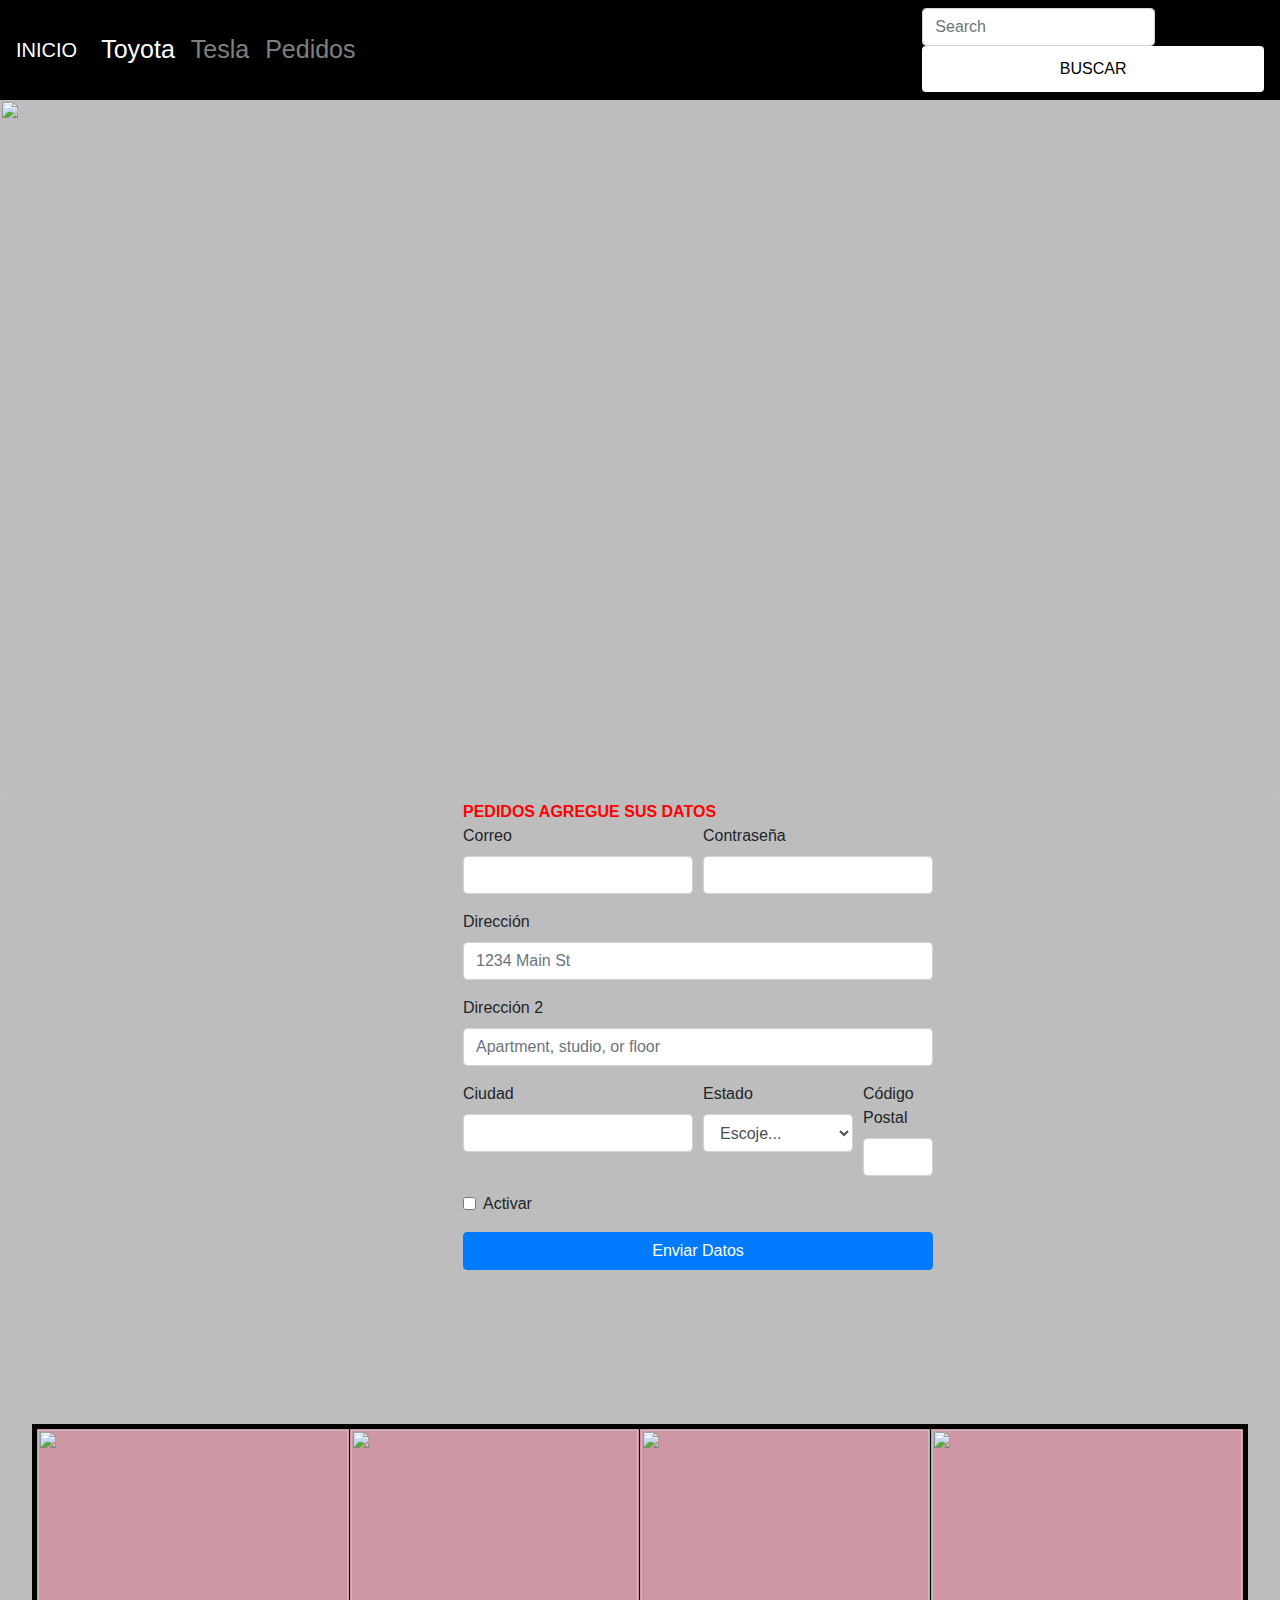
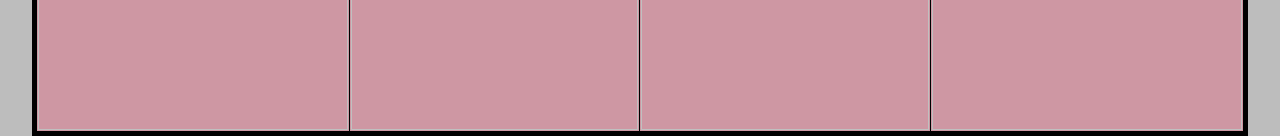
==== Pedidos.html @ 240632e0 "unpocomas commit" ====
<!DOCTYPE html>
<html lang="en">
<head>
    <meta charset="UTF-8">
    <meta name="viewport" content="width=device-width, initial-scale=1.0">
    <meta http-equiv="X-UA-Compatible" content="ie=edge">
    <title>Elias</title>
    <link rel="stylesheet" href="https://stackpath.bootstrapcdn.com/bootstrap/4.4.1/css/bootstrap.min.css" integrity="sha384-Vkoo8x4CGsO3+Hhxv8T/Q5PaXtkKtu6ug5TOeNV6gBiFeWPGFN9MuhOf23Q9Ifjh" crossorigin="anonymous">
</head>
<body>
  <nav class="navbar navbar-expand-lg navbar-dark bg-primary">
  <a class="navbar-brand" href="index.html">INICIO</a>
  <button class="navbar-toggler" type="button" data-toggle="collapse" data-target="#navbarTogglerDemo02" aria-controls="navbarTogglerDemo02" aria-expanded="false" aria-label="Toggle navigation">
    <span class="navbar-toggler-icon"></span>
  </button>

  <div class="collapse navbar-collapse" id="navbarTogglerDemo02">
    <ul class="navbar-nav mr-auto mt-2 mt-lg-0">
      <li class="nav-item active">
        <a class="nav-link" href="Toyota.html">Toyota<span class="sr-only">(current)</span></a>
      </li>
      <li class="nav-item">
        <a class="nav-link" href="Tesla.html">Tesla</a>
      </li>
      <li class="nav-item">
        <a class="nav-link" href="Pedidos.html" tabindex="4">Pedidos</a>
      </li>
    </ul>
    <form class="form-inline my-2 my-lg-0">
      <input class="form-control mr-sm-2" type="search" placeholder="Search">
      <button class="btn btn-outline-success my-2 my-sm-0 barra" type="submit">BUSCAR</button>
    </form>
  </div>
</nav>
    <div class="portada">
      <img src="img/pedidos.jpg" alt="">
  </div>
  <div class="container">
    <div class="row">
      <div class="col">
      <font zise="10" color="red"><b>PEDIDOS AGREGUE SUS DATOS</b></font>
  <form>
    <div class="form-row">
      <div class="form-group col-md-6">
        <label for="inputEmail4">Correo</label>
        <input type="email" class="form-control" id="inputEmail4">
      </div>
      <div class="form-group col-md-6">
        <label for="inputPassword4">Contrase&ntilde;a</label>
        <input type="password" class="form-control" id="inputPassword4">
      </div>
    </div>
    <div class="form-group">
      <label for="inputAddress">Direcci&oacute;n</label>
      <input type="text" class="form-control" id="inputAddress" placeholder="1234 Main St">
    </div>
    <div class="form-group">
      <label for="inputAddress2">Direcci&oacute;n 2</label>
      <input type="text" class="form-control" id="inputAddress2" placeholder="Apartment, studio, or floor">
    </div>
    <div class="form-row">
      <div class="form-group col-md-6">
        <label for="inputCity">Ciudad</label>
        <input type="text" class="form-control" id="inputCity">
      </div>
      <div class="form-group col-md-4">
        <label for="inputState">Estado</label>
        <select id="inputState" class="form-control">
          <option selected>Escoje...</option>
          <option>...</option>
        </select>
      </div>
      <div class="form-group col-md-2">
        <label for="inputZip">C&oacute;digo Postal</label>
        <input type="text" class="form-control" id="inputZip">
      </div>
    </div>
    <div class="form-group">
      <div class="form-check">
        <input class="form-check-input" type="checkbox" id="gridCheck">
        <label class="form-check-label" for="gridCheck">
          Activar
        </label>
      </div>
    </div>
    <button type="submit" class="btn btn-primary">Enviar Datos</button>
  </form>
   </div>
  </div>
  </div>
    <br>
    <table width=80% align=center border=3>
    <tr>
    <td><a href="https://www.facebook.com/"><img src="img/facebook.png" WIDTH="100%"></a></td>
    <td><a href="https://www.instagram.com/"><img src="img/insta.webp" WIDTH="100%"></a></td>
    <td><a href="https://www.youtube.com/"><img src="img/you.jpg" WIDTH="100%"></a></td>
    <td><a href="https://www.whatsapp.com/?lang=es"><img src="img/WhatsApp.webp" WIDTH="100%"></a></td>
    </tr>
    </table>
    <script src="https://code.jquery.com/jquery-3.4.1.slim.min.js" integrity="sha384-J6qa4849blE2+poT4WnyKhv5vZF5SrPo0iEjwBvKU7imGFAV0wwj1yYfoRSJoZ+n" crossorigin="anonymous"></script>
    <script src="https://cdn.jsdelivr.net/npm/popper.js@1.16.0/dist/umd/popper.min.js" integrity="sha384-Q6E9RHvbIyZFJoft+2mJbHaEWldlvI9IOYy5n3zV9zzTtmI3UksdQRVvoxMfooAo" crossorigin="anonymous"></script>
    <script src="https://stackpath.bootstrapcdn.com/bootstrap/4.4.1/js/bootstrap.min.js" integrity="sha384-wfSDF2E50Y2D1uUdj0O3uMBJnjuUD4Ih7YwaYd1iqfktj0Uod8GCExl3Og8ifwB6" crossorigin="anonymous"></script>
    <style>
      body{
        background-color: rgb(189, 189, 189);
      }
      h2{
        margin-top: 100px;
        margin-bottom: 100px;
        font-size: 200px;
        font-family: fantasy;
        color: rgb(37, 41, 37);
      }
      table{
        width: 95%;
        height: 300px;
        background-color: rgb(206, 151, 163);
        border: 5px solid rgb(0, 0, 0);
      }
      table img{
        width: 100%;
        height: 300px;
      }
      .td{
        font-family: 'Franklin Gothic Medium', 'Arial Narrow', Arial, sans-serif;
        text-align: center;
        font-size: 30px;
        border: 5px solid rgb(156, 109, 48);
      }
      a{
          color: rgb(255, 255, 255);
          font-size: 25px;
      }
      .td:hover{
        background-color: rgb(255, 156, 27);
     }
      .td a:hover{
        text-decoration: none;
        color: white;
      }
      .menu{
        height: 100px;
        width: 100%;
        margin: 0 auto;
      }
      .buscar{
        position:absolute;
        padding: 5px;
      }
      .buscar input{
        width: 240px;
        height: 40px;
        padding: 0 20px;
        font-size: 18px;
        color: black;
        outline: none;
        border: 3px solid rgb(0, 0, 0);
        border-radius: 30%;
      }
      .portada{
        width: 100%;
      }
      .portada img{
        width: 100%;
        height: 700px;
      }
      button{
        width: 100%;
        height: 60%;
        background-color: rgb(219, 149, 68);
        border: none;
        border-radius: 30px;
        font-size: 30%;
      }
      button:hover{
        width: 100%;
        height: 60%;
        background-color: rgb(62, 85, 66);
        border: none;
        border-radius: 30px;
      }
      .barra{
        background-color: white;
        color: #000000;
        width: 100%;
        margin: 0 auto;
        border: 5px solid white;
      }
      .barra:hover{
        background-color: rgb(158, 156, 156);
        width: 100%;
        margin: 0 auto;
        border: 5px solid  rgb(158, 156, 156);
      }
      .container{
        margin-bottom: 100px;
        width: 500px;
        height: 500px;
        margin-left: 35%;
      }
      .container img{
        width: 500px;
        height: 500px;
      }
      .container p{
        color: black;
      }
      .carousel-inner{
        width: 500px;
      }
      .carousel-inner p{
        margin-top: 100px;
          font-size: 50px;
          color: rgb(255, 255, 255);
          font-family: 'Franklin Gothic Medium', 'Arial Narrow', Arial, sans-serif;
      }
      .carousel-inner h5{
        margin-bottom: 10px;
          font-size: 40px;
          color: rgb(255, 255, 255);
          font-family: 'Franklin Gothic Medium', 'Arial Narrow', Arial, sans-serif;
      }
      .GO{
        background-color: rgb(218, 154, 70);
        border: 5px solid rgb(156, 109, 48);
        width: 50%;
        margin-left: 0;
        text-align: center;
        text-decoration: none;
        color: white;
      }
      .GO div{
        width: 100%;
        border: 5px solid rgb(156, 109, 48);
      }
      .bg-primary {
    background-color: #000000!important;
}
</style>
    <script src="https://code.jquery.com/jquery-3.4.1.slim.min.js" integrity="sha384-J6qa4849blE2+poT4WnyKhv5vZF5SrPo0iEjwBvKU7imGFAV0wwj1yYfoRSJoZ+n" crossorigin="anonymous"></script>
    <script src="https://cdn.jsdelivr.net/npm/popper.js@1.16.0/dist/umd/popper.min.js" integrity="sha384-Q6E9RHvbIyZFJoft+2mJbHaEWldlvI9IOYy5n3zV9zzTtmI3UksdQRVvoxMfooAo" crossorigin="anonymous"></script>
    <script src="https://stackpath.bootstrapcdn.com/bootstrap/4.4.1/js/bootstrap.min.js" integrity="sha384-wfSDF2E50Y2D1uUdj0O3uMBJnjuUD4Ih7YwaYd1iqfktj0Uod8GCExl3Og8ifwB6" crossorigin="anonymous"></script>
    </body>
</html>
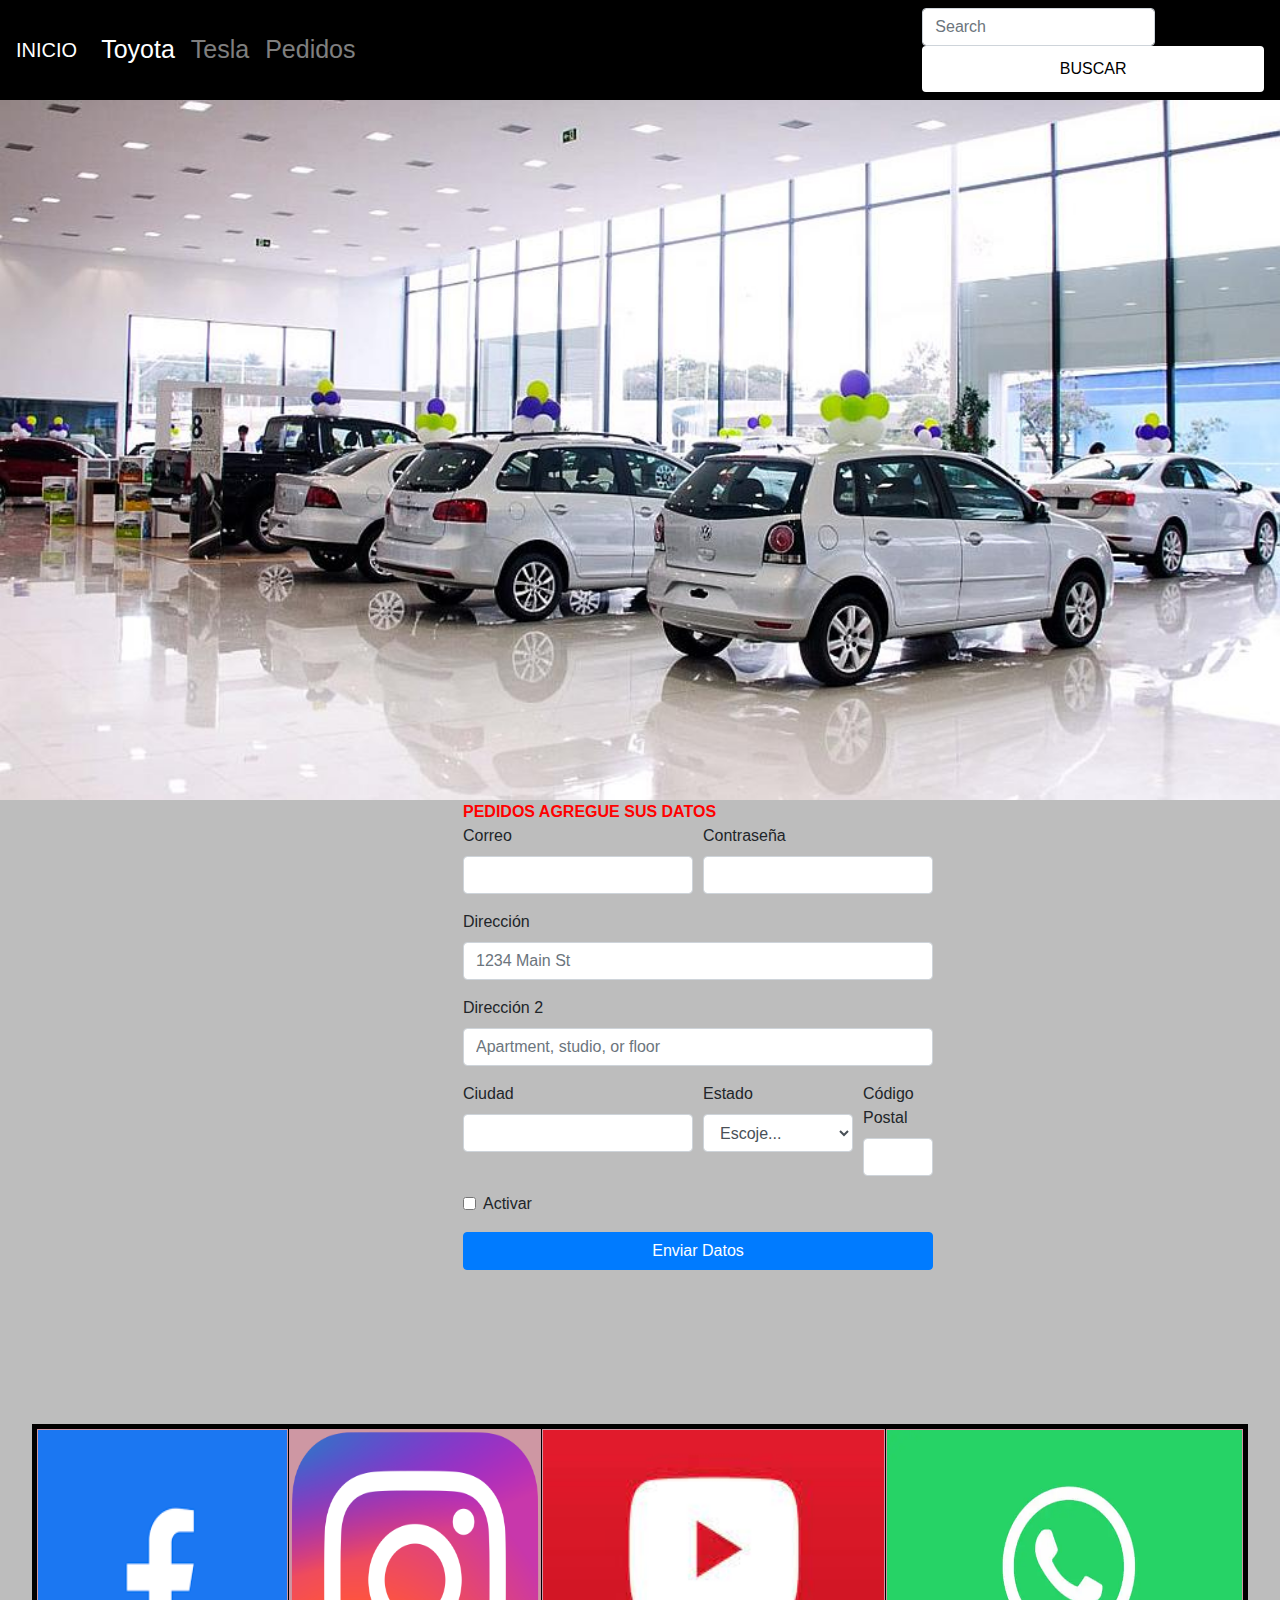
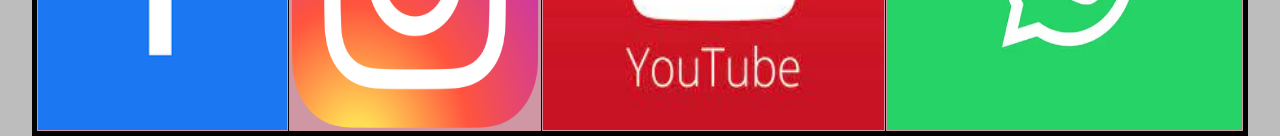
==== commit 2a25c01c: "img commit" ====
--- a/Pedidos.html
+++ b/Pedidos.html
@@ -33,7 +33,7 @@
   </div>
 </nav>
     <div class="portada">
-      <img src="img/pedidos.jpg" alt="">
+      <img src="pedidos.jpg" alt="">
   </div>
   <div class="container">
     <div class="row">
@@ -91,10 +91,10 @@
     <br>
     <table width=80% align=center border=3>
     <tr>
-    <td><a href="https://www.facebook.com/"><img src="img/facebook.png" WIDTH="100%"></a></td>
-    <td><a href="https://www.instagram.com/"><img src="img/insta.webp" WIDTH="100%"></a></td>
-    <td><a href="https://www.youtube.com/"><img src="img/you.jpg" WIDTH="100%"></a></td>
-    <td><a href="https://www.whatsapp.com/?lang=es"><img src="img/WhatsApp.webp" WIDTH="100%"></a></td>
+    <td><a href="https://www.facebook.com/"><img src="facebook.png" WIDTH="100%"></a></td>
+    <td><a href="https://www.instagram.com/"><img src="insta.webp" WIDTH="100%"></a></td>
+    <td><a href="https://www.youtube.com/"><img src="you.jpg" WIDTH="100%"></a></td>
+    <td><a href="https://www.whatsapp.com/?lang=es"><img src="WhatsApp.webp" WIDTH="100%"></a></td>
     </tr>
     </table>
     <script src="https://code.jquery.com/jquery-3.4.1.slim.min.js" integrity="sha384-J6qa4849blE2+poT4WnyKhv5vZF5SrPo0iEjwBvKU7imGFAV0wwj1yYfoRSJoZ+n" crossorigin="anonymous"></script>
@@ -241,4 +241,4 @@
     <script src="https://cdn.jsdelivr.net/npm/popper.js@1.16.0/dist/umd/popper.min.js" integrity="sha384-Q6E9RHvbIyZFJoft+2mJbHaEWldlvI9IOYy5n3zV9zzTtmI3UksdQRVvoxMfooAo" crossorigin="anonymous"></script>
     <script src="https://stackpath.bootstrapcdn.com/bootstrap/4.4.1/js/bootstrap.min.js" integrity="sha384-wfSDF2E50Y2D1uUdj0O3uMBJnjuUD4Ih7YwaYd1iqfktj0Uod8GCExl3Og8ifwB6" crossorigin="anonymous"></script>
     </body>
-</html>+</html>
